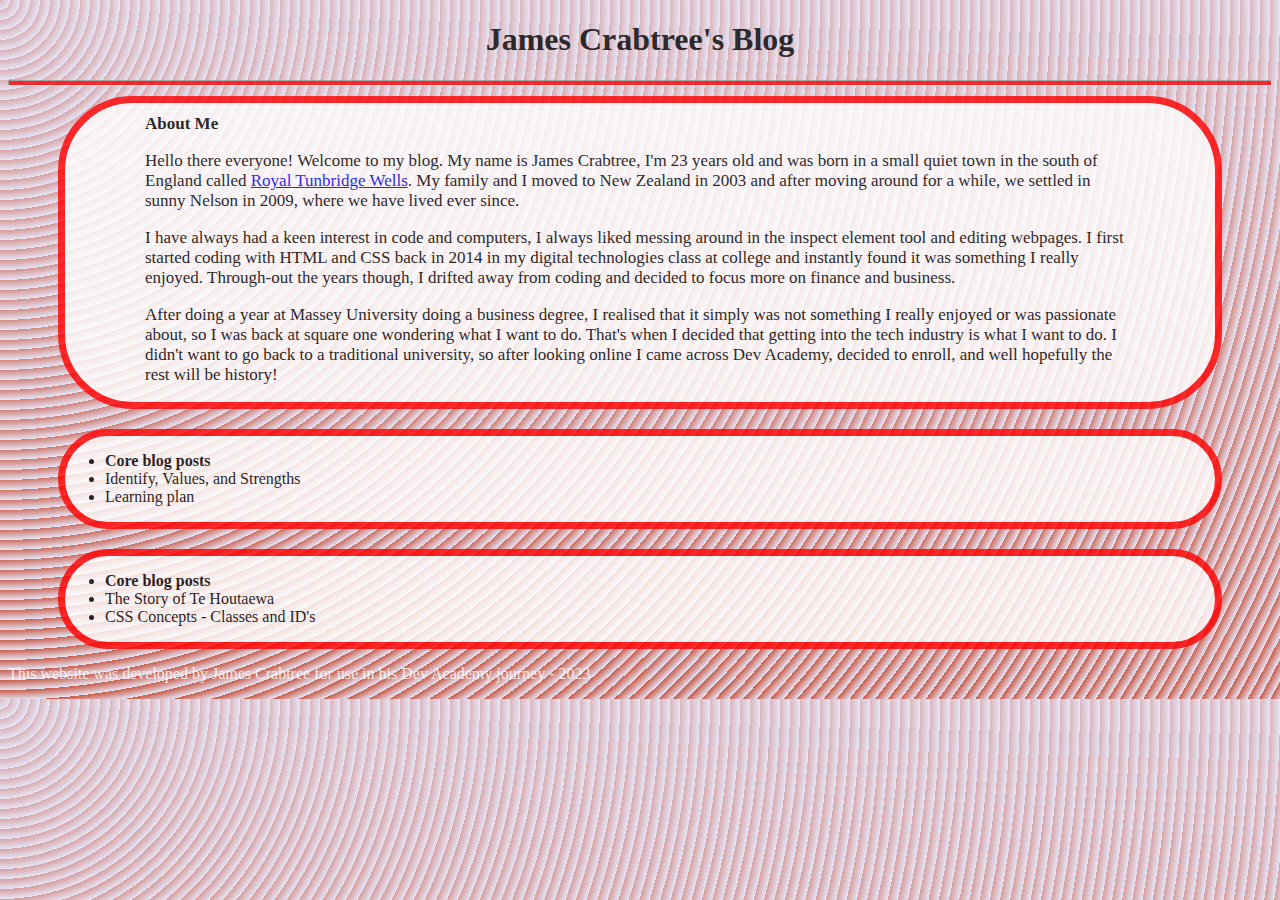
==== index.html @ ddcfa02e "Add doctype html" ====
<!DOCTYPE html>
<html>
  <head>
    <!-- This meta resizes the page to fit whatever device you're viewing it on -->
    <meta name="viewport" content="width=device-width, initial-scale=1.0">
    <!-- This links the HTML to the CSS file -->
    <link rel="stylesheet" type="text/css" href="styles/main.css" />
    <title>My blog</title>
    <h1 id="title">James Crabtree's Blog</h1>
    <hr class="hr-size">
  <body>
    <!-- this div class is my introduction at the top of the page -->
    <div id="intro">
    <h1 class="text">About Me</h1> 
    <p class="text"> Hello there everyone! Welcome to my blog. My name is James Crabtree, I'm 23 years old and was born in a small quiet town in the south of England called <a href="https://en.wikipedia.org/wiki/Royal_Tunbridge_Wells">Royal Tunbridge Wells</a>. My family and I moved to New Zealand in 2003 and after moving around for a while, we settled in sunny Nelson in 2009, where we have lived ever since.</p>
      
    <p class="text">I have always had a keen interest in code and computers, I always liked messing around in the inspect element tool and editing webpages. I first started coding with HTML and CSS back in 2014 in my digital technologies class at college and instantly found it was something I really enjoyed. Through-out the years though, I drifted away from coding and decided to focus more on finance and business.</p>
      
    <p class="text">After doing a year at Massey University doing a business degree, I realised that it simply was not something I really enjoyed or was passionate about, so I was back at square one wondering what I want to do. That's when I decided that getting into the tech industry is what I want to do. I didn't want to go back to a traditional university, so after looking online I came across Dev Academy, decided to enroll, and well hopefully the rest will be history!</p>
    </div>
    
    <!-- This div is the links to other pages -->
    <div id="core-links">
      <ul>
        <li><strong>Core blog posts</strong></li>
        <li>Identify, Values, and Strengths</li>
        <li>Learning plan</li>
      </ul>
    </div>
    
    <div id="tech-links">
        <ul>
        <li><strong>Core blog posts</strong></li>
        <li>The Story of Te Houtaewa</li>
        <li>CSS Concepts - Classes and ID's</li>
      </ul>
    </div>
    
    
  </body>

  <footer>
    <p>This website was developed by James Crabtree for use in his Dev Academy journey - 2023
  </footer>
</html>
---- styles/main.css ----
#title {
  text-align: center;
}

#intro {
  background-color: white;
  border-color: red;
  border-width: 7px;
  border-style: solid;
  border-radius: 75px;
  margin-left: 50px;
  margin-right: 50px;
}

#core-links {
  background-color: white;
  border-color: red;
  border-width: 7px;
  border-style: solid;
  border-radius: 75px;
  margin-top: 20px;
  margin-left: 50px;
  margin-right: 50px;
}

#tech-links {
  background-color: white;
  border-color: red;
  border-width: 7px;
  border-style: solid;
  border-radius: 75px;
  margin-top: 20px;
  margin-left: 50px;
  margin-right: 50px;
}

.hr-size {
  height: 4px;
  background: red;
  margin-top: 10px;
  margin-bottom: 10px;
}

.text {
  padding-left: 80px;
  padding-right: 80px;
  font-size: 17px;
}

.li {
  display: inline-block;
  text-align: center;
  font-size: 17px;
  padding: 20px;
}

body {
  background-color: #e5e5f7;
opacity: 0.8;
background-image:  repeating-radial-gradient( circle at 0 0, transparent 0, #e5e5f7 10px ), repeating-linear-gradient( #c95b4755, #c95b47 );
}

footer {
  color: white;
}
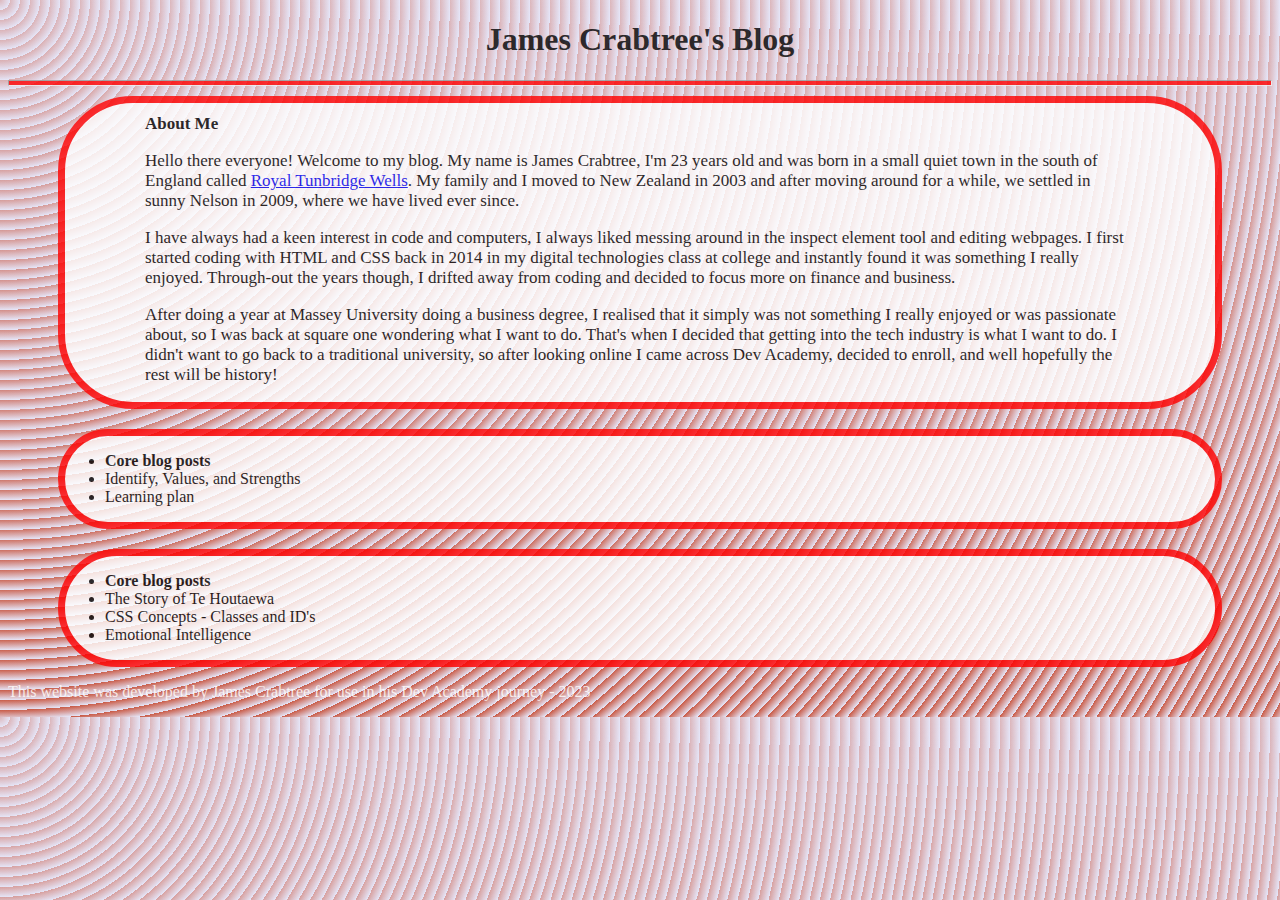
==== commit 0567ae66: "Added sprint 3 core to core links" ====
--- a/index.html
+++ b/index.html
@@ -33,6 +33,7 @@
         <li><strong>Core blog posts</strong></li>
         <li>The Story of Te Houtaewa</li>
         <li>CSS Concepts - Classes and ID's</li>
+        <li>Emotional Intelligence</li>
       </ul>
     </div>
     
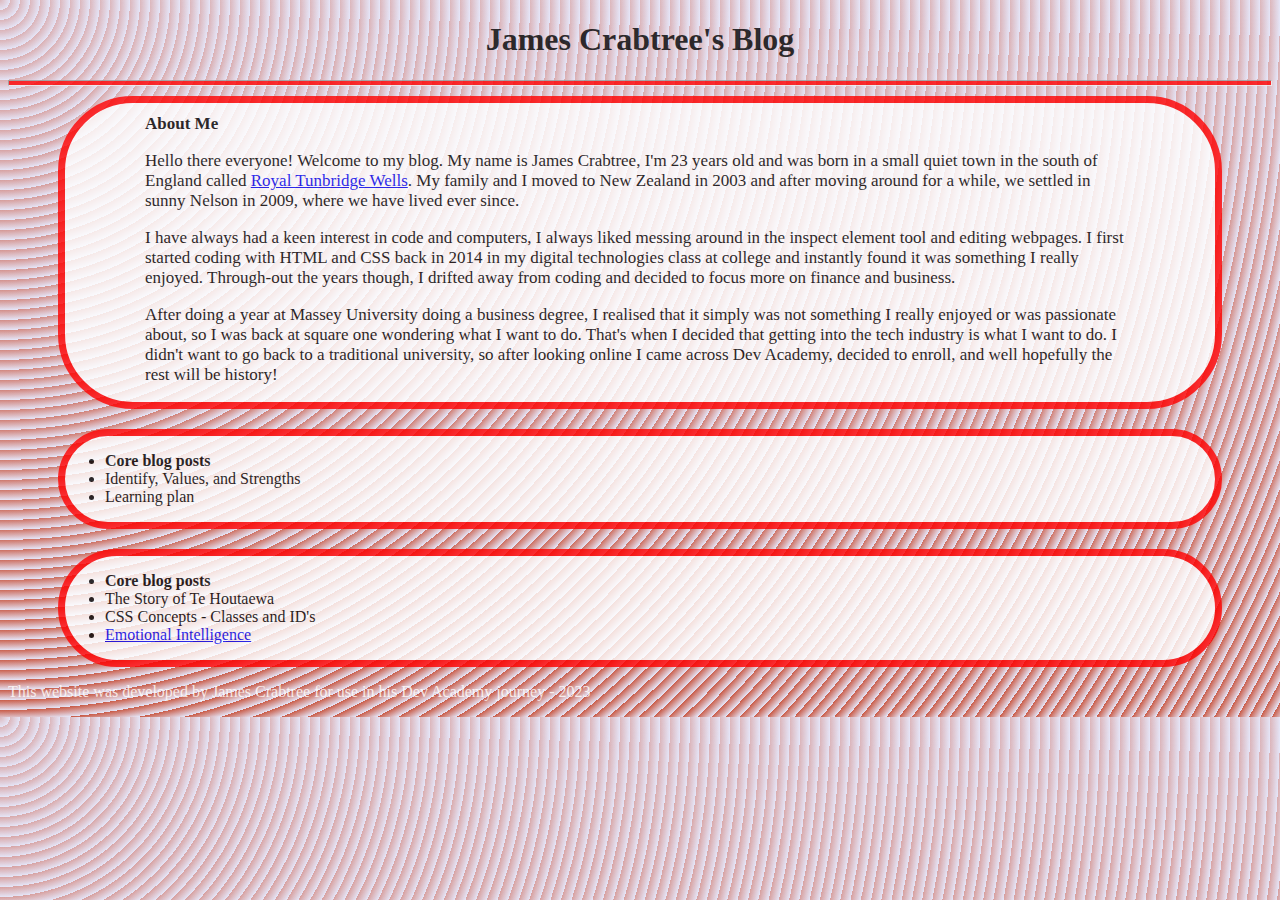
==== commit a81d7f5c: "Add link to emotional intelligence text" ====
--- a/index.html
+++ b/index.html
@@ -33,7 +33,7 @@
         <li><strong>Core blog posts</strong></li>
         <li>The Story of Te Houtaewa</li>
         <li>CSS Concepts - Classes and ID's</li>
-        <li>Emotional Intelligence</li>
+        <li><a href="C:/Users/James/OneDrive/Desktop/Dev-Academy/james-crabtree.github.io/blog/emotionalint.html">Emotional Intelligence</a></li>
       </ul>
     </div>
     
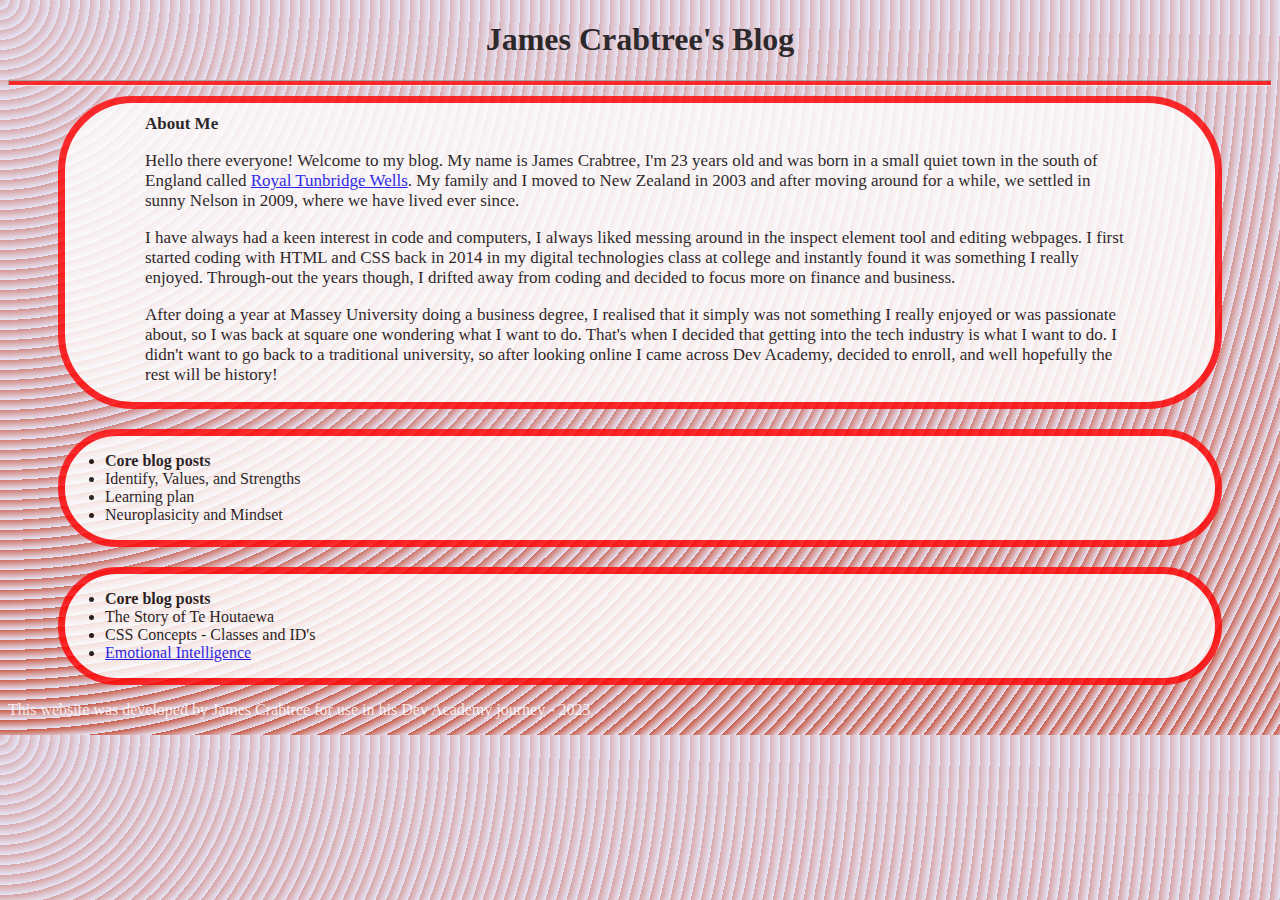
==== commit fb0ee006: "Add mindsets text to core blog link list" ====
--- a/index.html
+++ b/index.html
@@ -25,6 +25,7 @@
         <li><strong>Core blog posts</strong></li>
         <li>Identify, Values, and Strengths</li>
         <li>Learning plan</li>
+        <li>Neuroplasicity and Mindset</li>
       </ul>
     </div>
     
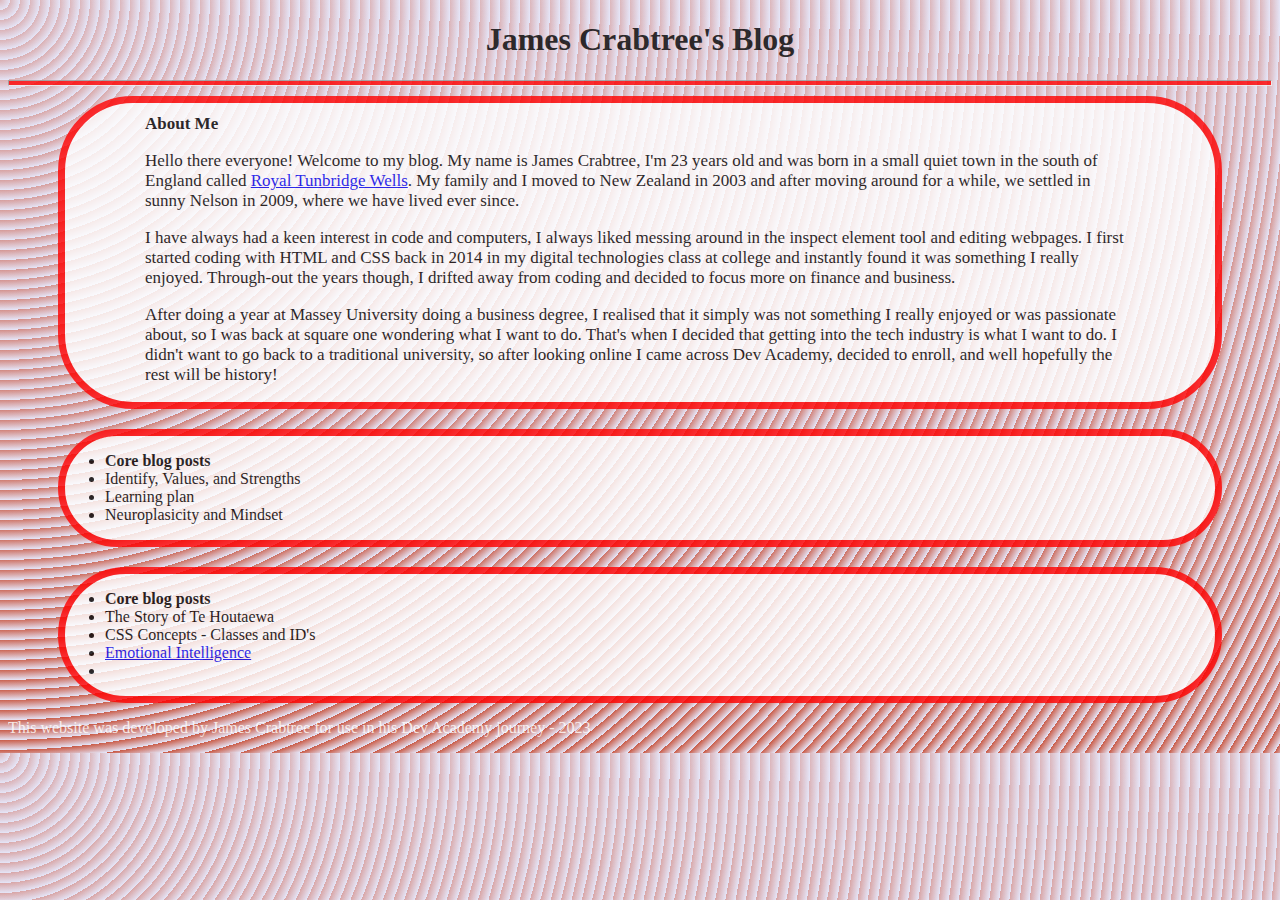
==== commit ec4ea066: "Fix code readability" ====
--- a/index.html
+++ b/index.html
@@ -12,11 +12,18 @@
     <!-- this div class is my introduction at the top of the page -->
     <div id="intro">
     <h1 class="text">About Me</h1> 
-    <p class="text"> Hello there everyone! Welcome to my blog. My name is James Crabtree, I'm 23 years old and was born in a small quiet town in the south of England called <a href="https://en.wikipedia.org/wiki/Royal_Tunbridge_Wells">Royal Tunbridge Wells</a>. My family and I moved to New Zealand in 2003 and after moving around for a while, we settled in sunny Nelson in 2009, where we have lived ever since.</p>
+    <p class="text"> Hello there everyone! Welcome to my blog. My name is James Crabtree, I'm 23 years old and was born in a small quiet town in 
+      the south of England called <a href="https://en.wikipedia.org/wiki/Royal_Tunbridge_Wells">Royal Tunbridge Wells</a>. My family and I moved 
+      to New Zealand in 2003 and after moving around for a while, we settled in sunny Nelson in 2009, where we have lived ever since.</p>
       
-    <p class="text">I have always had a keen interest in code and computers, I always liked messing around in the inspect element tool and editing webpages. I first started coding with HTML and CSS back in 2014 in my digital technologies class at college and instantly found it was something I really enjoyed. Through-out the years though, I drifted away from coding and decided to focus more on finance and business.</p>
+    <p class="text">I have always had a keen interest in code and computers, I always liked messing around in the inspect element tool and editing 
+      webpages. I first started coding with HTML and CSS back in 2014 in my digital technologies class at college and instantly found it was 
+      something I really enjoyed. Through-out the years though, I drifted away from coding and decided to focus more on finance and business.</p>
       
-    <p class="text">After doing a year at Massey University doing a business degree, I realised that it simply was not something I really enjoyed or was passionate about, so I was back at square one wondering what I want to do. That's when I decided that getting into the tech industry is what I want to do. I didn't want to go back to a traditional university, so after looking online I came across Dev Academy, decided to enroll, and well hopefully the rest will be history!</p>
+    <p class="text">After doing a year at Massey University doing a business degree, I realised that it simply was not something I really enjoyed 
+      or was passionate about, so I was back at square one wondering what I want to do. That's when I decided that getting into the tech industry 
+      is what I want to do. I didn't want to go back to a traditional university, so after looking online I came across Dev Academy, decided to 
+      enroll, and well hopefully the rest will be history!</p>
     </div>
     
     <!-- This div is the links to other pages -->
@@ -35,6 +42,7 @@
         <li>The Story of Te Houtaewa</li>
         <li>CSS Concepts - Classes and ID's</li>
         <li><a href="C:/Users/James/OneDrive/Desktop/Dev-Academy/james-crabtree.github.io/blog/emotionalint.html">Emotional Intelligence</a></li>
+        <li></li>
       </ul>
     </div>
     
--- a/styles/main.css
+++ b/styles/main.css
@@ -34,6 +34,16 @@
   margin-right: 50px;
 }
 
+#main-body {
+  background-color: white;
+  border-color: red;
+  border-width: 7px;
+  border-style: solid;
+  border-radius: 75px;
+  margin-left: 50px;
+  margin-right: 50px;
+}
+
 .hr-size {
   height: 4px;
   background: red;
@@ -45,6 +55,14 @@
   padding-left: 80px;
   padding-right: 80px;
   font-size: 17px;
+}
+
+.heading {
+  padding-left: 80px;
+  padding-right: 80px;
+  font-size: 25px;
+  text-decoration: underline;
+  color: #FF8080;
 }
 
 .li {
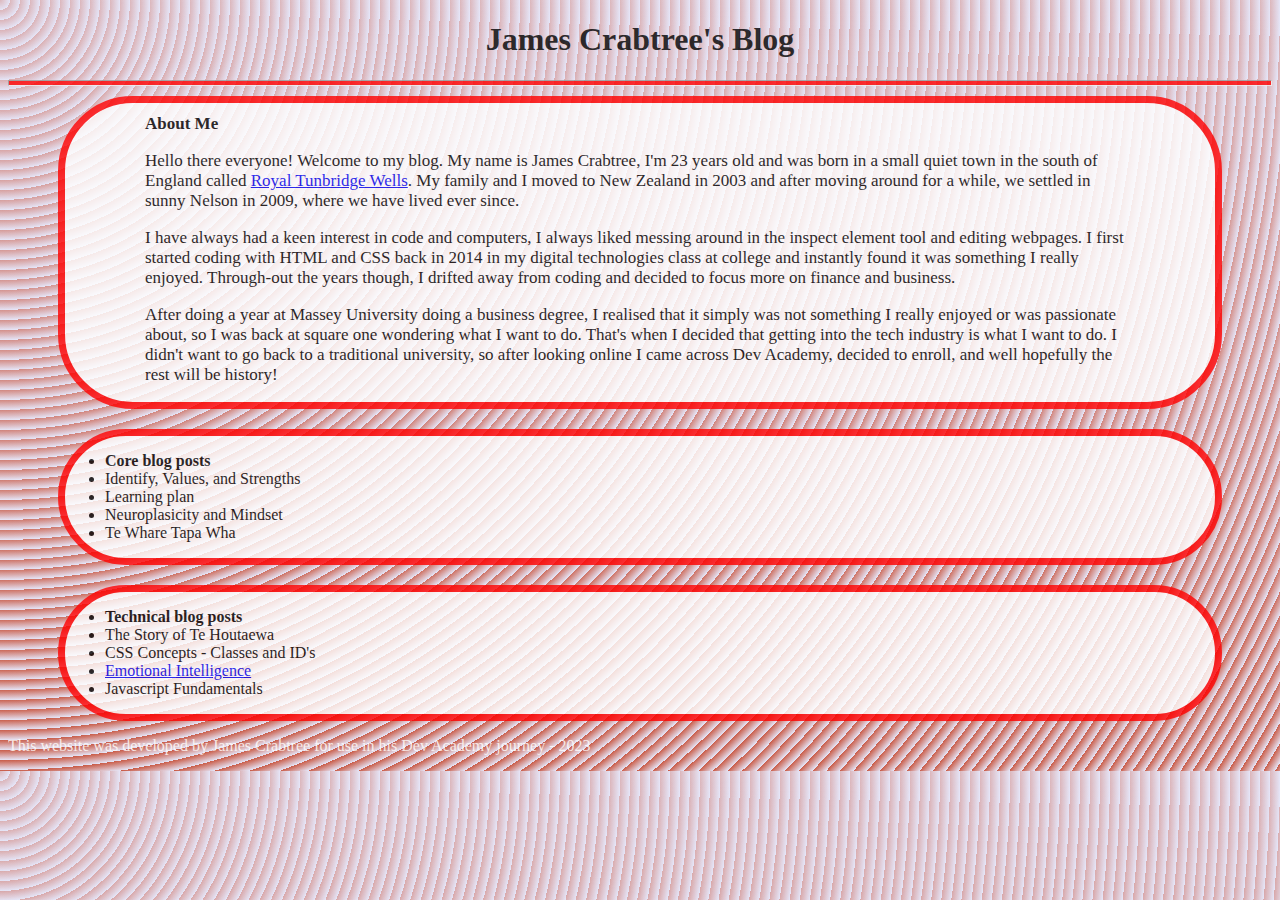
==== commit efcac7ca: "Add text to core and tech links - Fix CSS file connection" ====
--- a/index.html
+++ b/index.html
@@ -4,7 +4,7 @@
     <!-- This meta resizes the page to fit whatever device you're viewing it on -->
     <meta name="viewport" content="width=device-width, initial-scale=1.0">
     <!-- This links the HTML to the CSS file -->
-    <link rel="stylesheet" type="text/css" href="styles/main.css" />
+    <link rel="stylesheet" type="text/css" href="blog/styles/main.css" />
     <title>My blog</title>
     <h1 id="title">James Crabtree's Blog</h1>
     <hr class="hr-size">
@@ -33,16 +33,17 @@
         <li>Identify, Values, and Strengths</li>
         <li>Learning plan</li>
         <li>Neuroplasicity and Mindset</li>
+        <li>Te Whare Tapa Wha</li>
       </ul>
     </div>
     
     <div id="tech-links">
         <ul>
-        <li><strong>Core blog posts</strong></li>
+        <li><strong>Technical blog posts</strong></li>
         <li>The Story of Te Houtaewa</li>
         <li>CSS Concepts - Classes and ID's</li>
-        <li><a href="C:/Users/James/OneDrive/Desktop/Dev-Academy/james-crabtree.github.io/blog/emotionalint.html">Emotional Intelligence</a></li>
-        <li></li>
+        <li><a href="james-crabtree.github.io/blog/emotionalint.html">Emotional Intelligence</a></li>
+        <li>Javascript Fundamentals</li>
       </ul>
     </div>
     
--- a/blog/styles/main.css
+++ b/blog/styles/main.css
@@ -0,0 +1,101 @@
+#title {
+  text-align: center;
+}
+
+#intro {
+  background-color: white;
+  border-color: red;
+  border-width: 7px;
+  border-style: solid;
+  border-radius: 75px;
+  margin-left: 50px;
+  margin-right: 50px;
+}
+
+#core-links {
+  background-color: white;
+  border-color: red;
+  border-width: 7px;
+  border-style: solid;
+  border-radius: 75px;
+  margin-top: 20px;
+  margin-left: 50px;
+  margin-right: 50px;
+}
+
+#tech-links {
+  background-color: white;
+  border-color: red;
+  border-width: 7px;
+  border-style: solid;
+  border-radius: 75px;
+  margin-top: 20px;
+  margin-left: 50px;
+  margin-right: 50px;
+}
+
+#main-body {
+  background-color: white;
+  border-color: red;
+  border-width: 7px;
+  border-style: solid;
+  border-radius: 75px;
+  margin-left: 50px;
+  margin-right: 50px;
+}
+
+#sec-body {
+  background-color: white;
+  border-color: red;
+  border-width: 7px;
+  border-style: solid;
+  border-radius: 75px;
+  margin-left: 50px;
+  margin-right: 50px;
+}
+
+.hr-size {
+  height: 4px;
+  background: red;
+  margin-top: 10px;
+  margin-bottom: 10px;
+}
+
+.text {
+  padding-left: 80px;
+  padding-right: 80px;
+  font-size: 17px;
+}
+
+.heading {
+  padding-left: 80px;
+  padding-right: 80px;
+  font-size: 25px;
+  text-decoration: underline;
+  color: #FF8080;
+}
+
+.li {
+  display: inline-block;
+  text-align: center;
+  font-size: 17px;
+  padding: 20px;
+}
+
+.tequestions {
+  background-color: pink;
+}
+
+.teanswers {
+  background-color: red;
+}
+
+body {
+  background-color: #e5e5f7;
+opacity: 0.8;
+background-image:  repeating-radial-gradient( circle at 0 0, transparent 0, #e5e5f7 10px ), repeating-linear-gradient( #c95b4755, #c95b47 );
+}
+
+footer {
+  color: white;
+}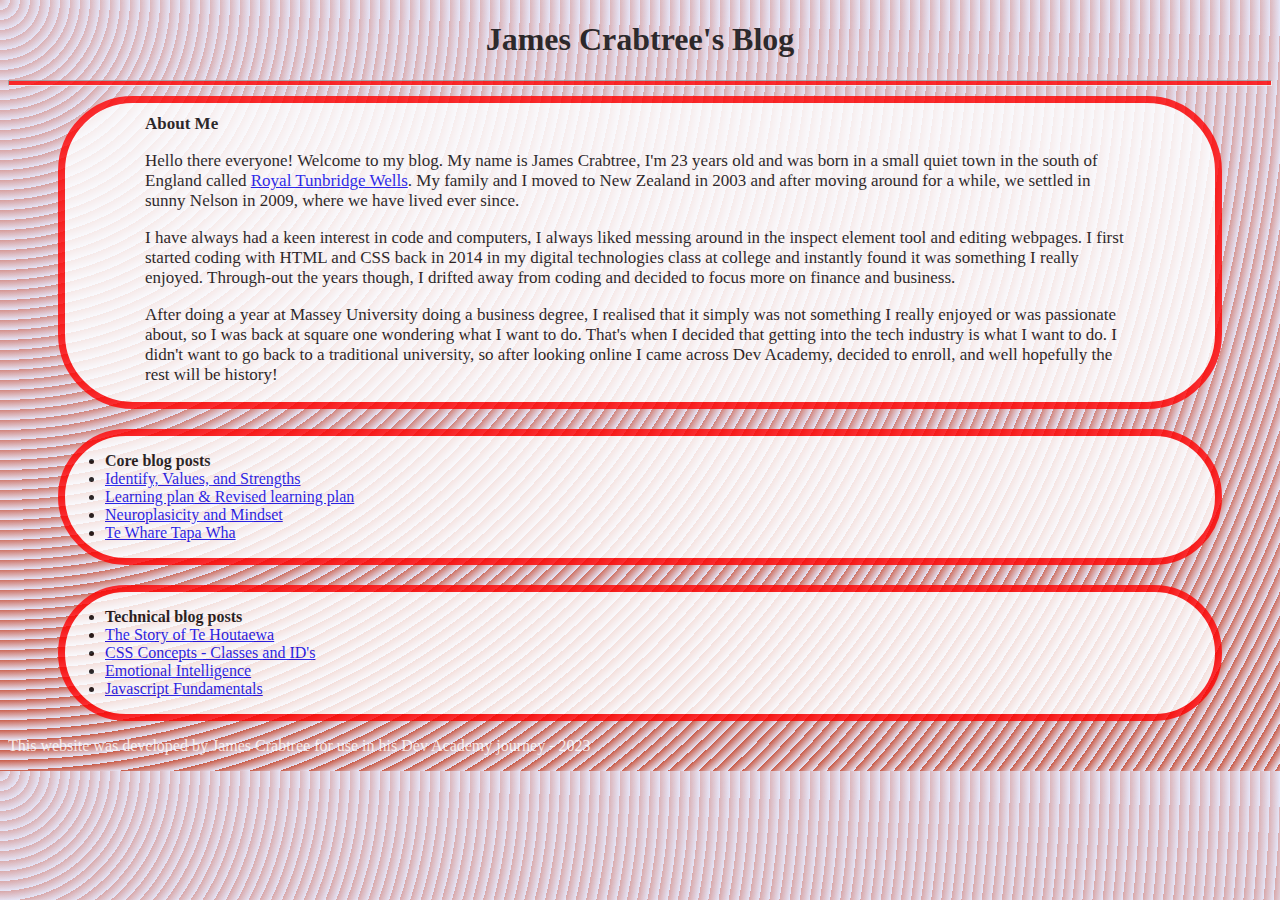
==== commit 45672878: "Add links to each of the link text items" ====
--- a/index.html
+++ b/index.html
@@ -30,20 +30,20 @@
     <div id="core-links">
       <ul>
         <li><strong>Core blog posts</strong></li>
-        <li>Identify, Values, and Strengths</li>
-        <li>Learning plan</li>
-        <li>Neuroplasicity and Mindset</li>
-        <li>Te Whare Tapa Wha</li>
+        <li><a href="blog/values.html">Identify, Values, and Strengths</a></li>
+        <li><a href="blog/learning-plan.html">Learning plan & Revised learning plan</a></li>
+        <li><a href="blog/neuroplasticity.html">Neuroplasicity and Mindset</a></li>
+        <li><a href="te-whare-tapa-wha.html">Te Whare Tapa Wha</a></li>
       </ul>
     </div>
     
     <div id="tech-links">
         <ul>
         <li><strong>Technical blog posts</strong></li>
-        <li>The Story of Te Houtaewa</li>
-        <li>CSS Concepts - Classes and ID's</li>
-        <li><a href="james-crabtree.github.io/blog/emotionalint.html">Emotional Intelligence</a></li>
-        <li>Javascript Fundamentals</li>
+        <li><a href="blog/te-houtaewa-template.html">The Story of Te Houtaewa</a></li>
+        <li><a href="blog/css-concepts.html">CSS Concepts - Classes and ID's</a></li>
+        <li><a href="blog/emotionalint.html">Emotional Intelligence</a></li>
+        <li><a href="blog/jsblog.html">Javascript Fundamentals</a></li>
       </ul>
     </div>
     
